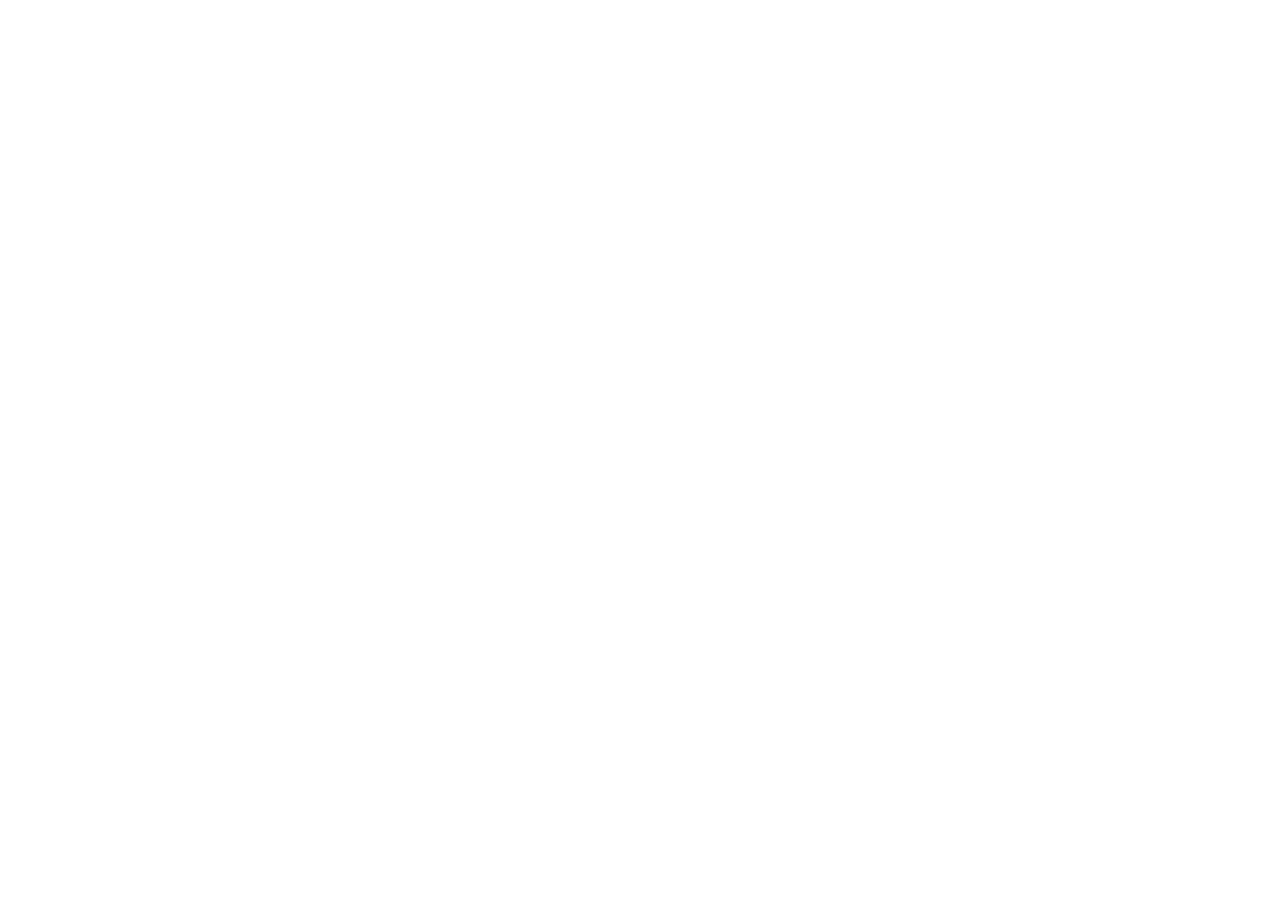
==== candy shop/login.html @ ba08ff17 "Add files via upload" ====
<!DOCTYPE html>
<html lang="en">
<head>
    <meta charset="UTF-8">
    <meta http-equiv="X-UA-Compatible" content="IE=edge">
    <meta name="viewport" content="width=device-width, initial-scale=1.0">
    <title>Log in</title>
    <link rel="stylesheet" href="login.css">
</head>
<body>
    <div class="container">
        <div class="top"></div>
        <div class="bot"></div>
    </div>
    
</body>
</html>
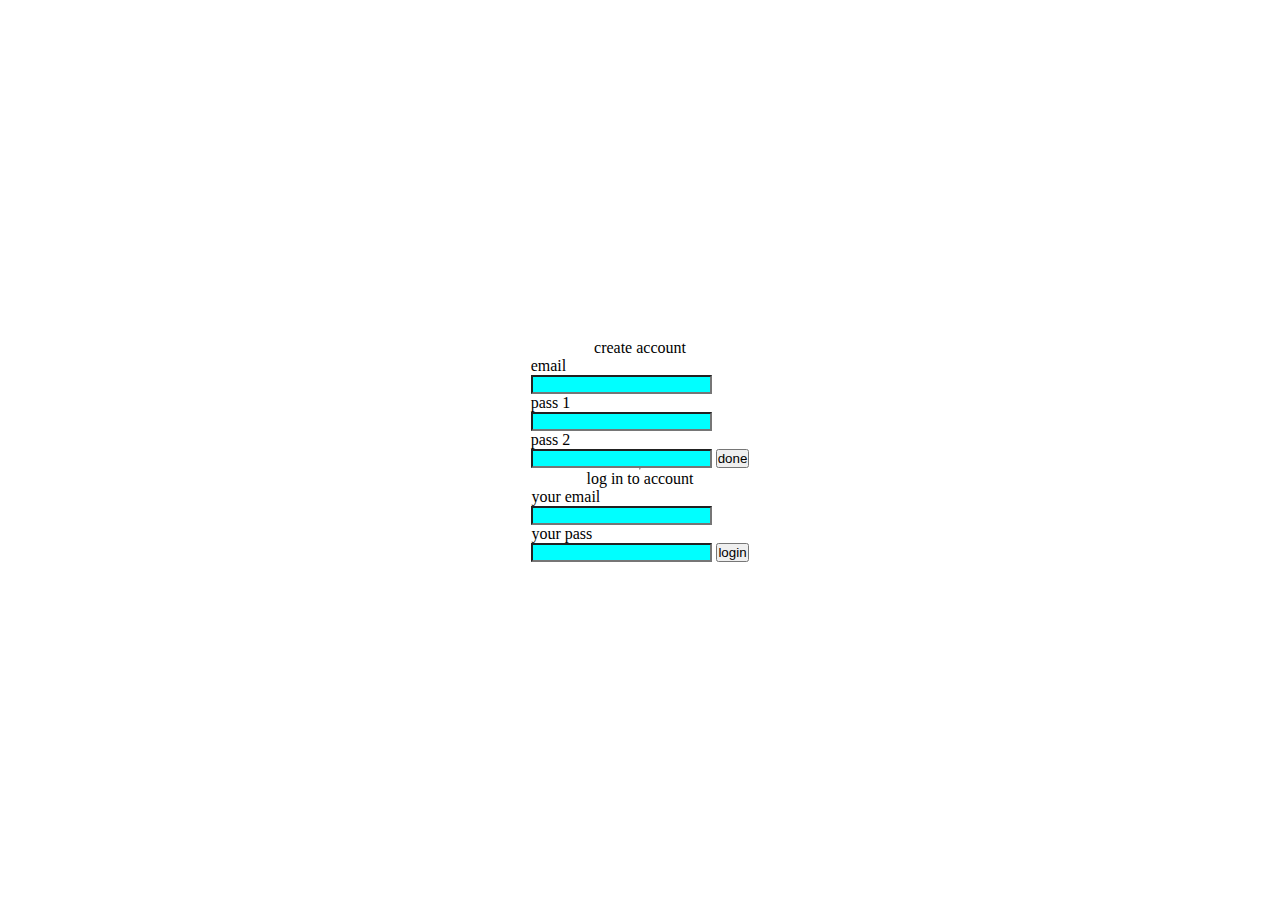
==== commit e65a50c6: "done" ====
--- a/candy shop/login.html
+++ b/candy shop/login.html
@@ -1,17 +1,32 @@
 <!DOCTYPE html>
 <html lang="en">
-<head>
-    <meta charset="UTF-8">
-    <meta http-equiv="X-UA-Compatible" content="IE=edge">
-    <meta name="viewport" content="width=device-width, initial-scale=1.0">
-    <title>Log in</title>
+  <head>
+    <meta charset="UTF-8" />
+    <meta http-equiv="X-UA-Compatible" content="IE=edge" />
+    <meta name="viewport" content="width=device-width, initial-scale=1.0" />
+    <title>Login Signup</title>
     <link rel="stylesheet" href="login.css">
-</head>
-<body>
-    <div class="container">
-        <div class="top"></div>
-        <div class="bot"></div>
+  </head>
+  <body>
+    <p>create account</p>
+    <div class="signup">
+      <p>email</p>
+      <input type="email" id="email" />
+      <p>pass 1</p>
+      <input type="text" id="passOne" />
+      <p>pass 2</p>
+      <input type="text" id="passTwo" />
+      <button onclick="Signup()">done</button>
     </div>
-    
-</body>
+    <hr />
+    <p>log in to account</p>
+    <div class="login">
+      <p>your email</p>
+      <input type="email" id="loginEmail" />
+      <p>your pass</p>
+      <input type="password" id="loginPass" />
+      <button onclick="Login()">login</button>
+    </div>
+    <script src="login.js"></script>
+  </body>
 </html>--- a/candy shop/login.css
+++ b/candy shop/login.css
@@ -0,0 +1,36 @@
+*{
+    margin: 0;
+    padding: 0;
+}
+body {
+    background-image: url("https://cdn.shopify.com/s/files/1/0334/4036/6725/files/iStock-1270389581_1_2000x1334_crop_center.jpg?v=1671722815");
+    background-size: cover;
+    display: flex;
+    justify-content: center;
+    align-items: center;
+    flex-direction: column;
+    height: 100vh;
+}
+input { 
+    background-color: aqua;
+}
+.container{
+    width: 100%;
+    height: 100vh;
+    background-color:red;
+    display: flex;
+    justify-content: center;
+    align-items: center;
+}
+.card{
+    width: 300px;
+    height: 400px;
+    background-color: black;
+    display: flex;
+}
+.button{
+    width: 100%;
+    height: 10%;
+    background-color: blueviolet;
+    align-self: flex-end;
+}